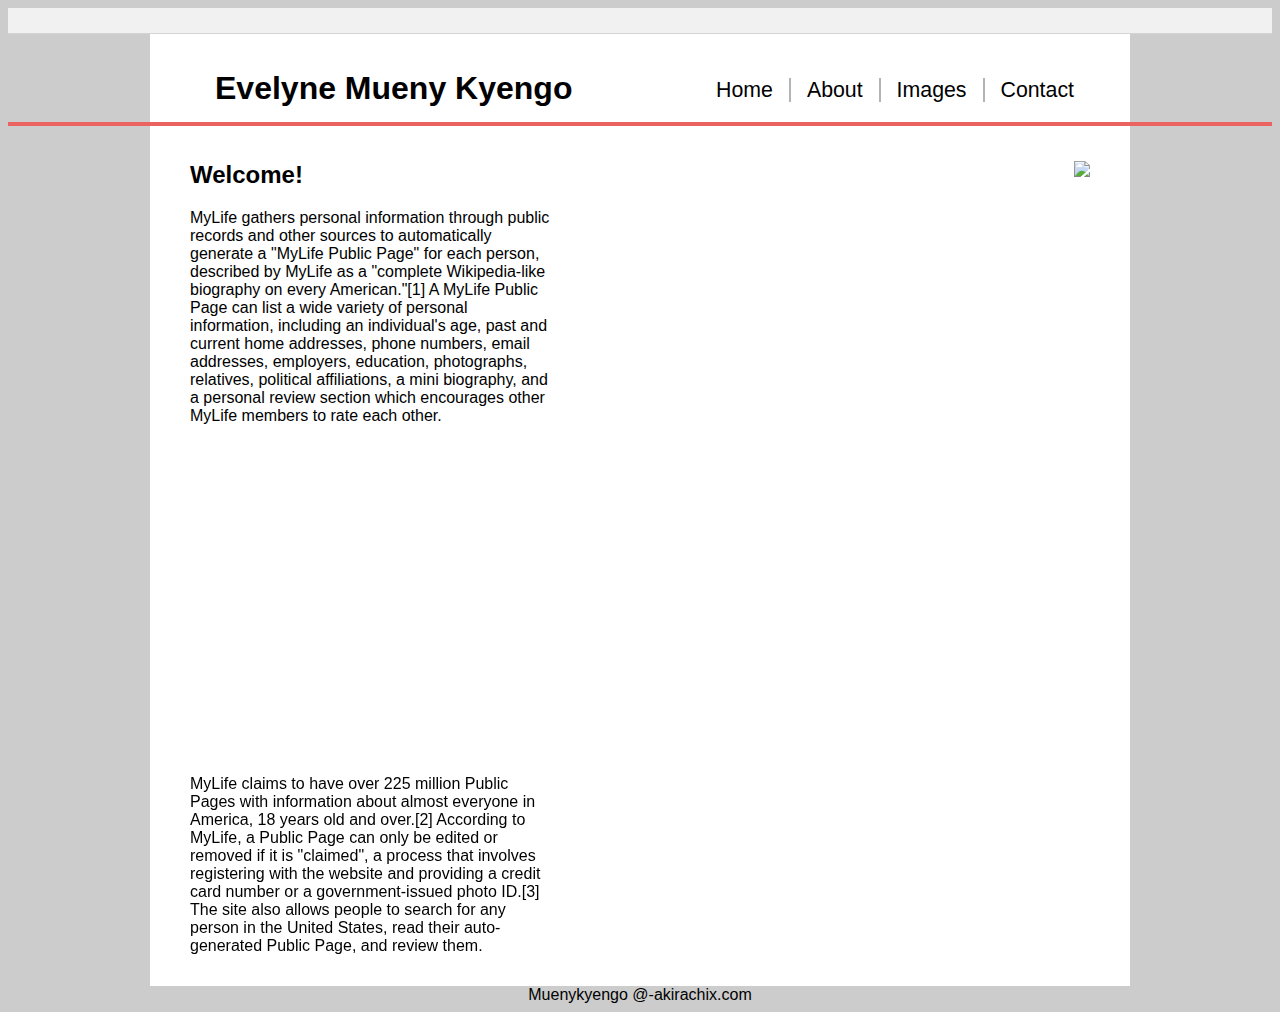
==== index.html @ c3484131 "adding a html file" ====
<!DOCTYPE html>
<html>
<head>
<title>Mueny website</title>
<link rel="stylesheet" href="css/main.css"> 
</head>
<body>

	<div id="top-bar"></div>
	<div class="normal-wrapper">
		  <div id="logo-container">
	 <h1>Evelyne Mueny Kyengo</h1>
	 <ul id="navbar">
	<li><a href="">Home</a></li>
	<li><a href="">About</a></li>
	<li><a href="">Images</a></li>
	<li><a href="" class="last-link" >Contact</a></li>
</ul>
</div>

	</div>
		<div id="top-color-splash"></div>
	<div class="normal-wrapper">
	
		<div class="one-third">
			<h2 class="no-margin-top">Welcome!</h2>
			<p>MyLife gathers personal information through public records and other sources to automatically generate a "MyLife Public Page" for each person, described by MyLife as a "complete Wikipedia-like biography on every American."[1] A MyLife Public Page can list a wide variety of personal information, including an individual's age, past and current home addresses, phone numbers, email addresses, employers, education, photographs, relatives, political affiliations, a mini biography, and a personal review section which encourages other MyLife members to rate each other.</p>


<div class="media">
	<iframe width="380" height="330" src="https://www.youtube.com/embed/zsUrkNEpZq8" frameborder="0" allow="accelerometer; autoplay; encrypted-media; gyroscope; picture-in-picture" allowfullscreen></iframe>
	</div>

			 MyLife claims to have over 225 million Public Pages with information about almost everyone in America, 18 years old and over.[2] According to MyLife, a Public Page can only be edited or removed if it is "claimed", a process that involves registering with the website and providing a credit card number or a government-issued photo ID.[3] The site also allows people to search for any person in the United States, read their auto-generated Public Page, and review them.</p>
	</div>
	<div class="two-third">
		<img class="featured-image" src="Img/club.jpg" />

</div>

		

</div>
	


</body>
<FOOTER>Muenykyengo @-akirachix.com</FOOTER>	
</html>
---- css/main.css ----
html, body {
	background-color: #ccc;
	background-image:url(../img/trang.jpg)
	margin: 0;
	padding: 0;
	font-family: 'Helvetica', 'Arial'; /* initial fonts */
}
#top-bar {
	width: 100%;
	background: #F1F1F1; /* light gray */
	border-bottom: 1px solid #D4D4D4; /* dark gray "underline" */
	height: 25px;
}

.normal-wrapper {
	width: 900px;
	margin: 0 auto;
	padding: 15px 40px;
	background: #fff;
	overflow: auto;
}

h1 {
	float: left;
	margin: 21px 0 0 25px;
}

#navbar {
    list-style-type: none; /* remove bullet points */
    margin: 29px 0 0 0;
    padding: 0;
    float: right;
    font-size: 16pt;
}
#navbar li {
    display: inline; /* make items horizontal */
}
#navbar li a:link, #navbar li a:visited, #navbar li a:active { 
    text-decoration: none; /* remove underline */
    color: #000000;
    padding: 0 16px 0 10px; /* space links apart */
    margin: 0;
    border-right: 2px solid #B4B4B4; /* divider */
}
#navbar li a:link.last-link {
    /* remove divider */
    border-right: 0px;
}
#navbar li a:hover {
    /* change color on hover (mouseover) */
    color: #EB6361;
}
#top-color-splash {
	width: 100%;
	height: 4px;
	background: #EB6361;
}
.one-third {
	width: 40%;
	float: left;
	box-sizing: border-box; /* ensure padding and borders do not increase the size */
	margin-top: 20px;
}
.two-third {
	width: 60%;
	float: left;
	box-sizing: border-box; /* ensure padding and borders do not increase the size */
	padding-left: 40px;
	text-align: right;
	margin-top: 20px;
}
.featured-image {
	max-width: 500px; /* reduce image size while maintaining aspect ratio */
}
.no-margin-top {
	margin-top: 0; /* remove margin on things like headers */
}
footer{
	text-align: center;
}
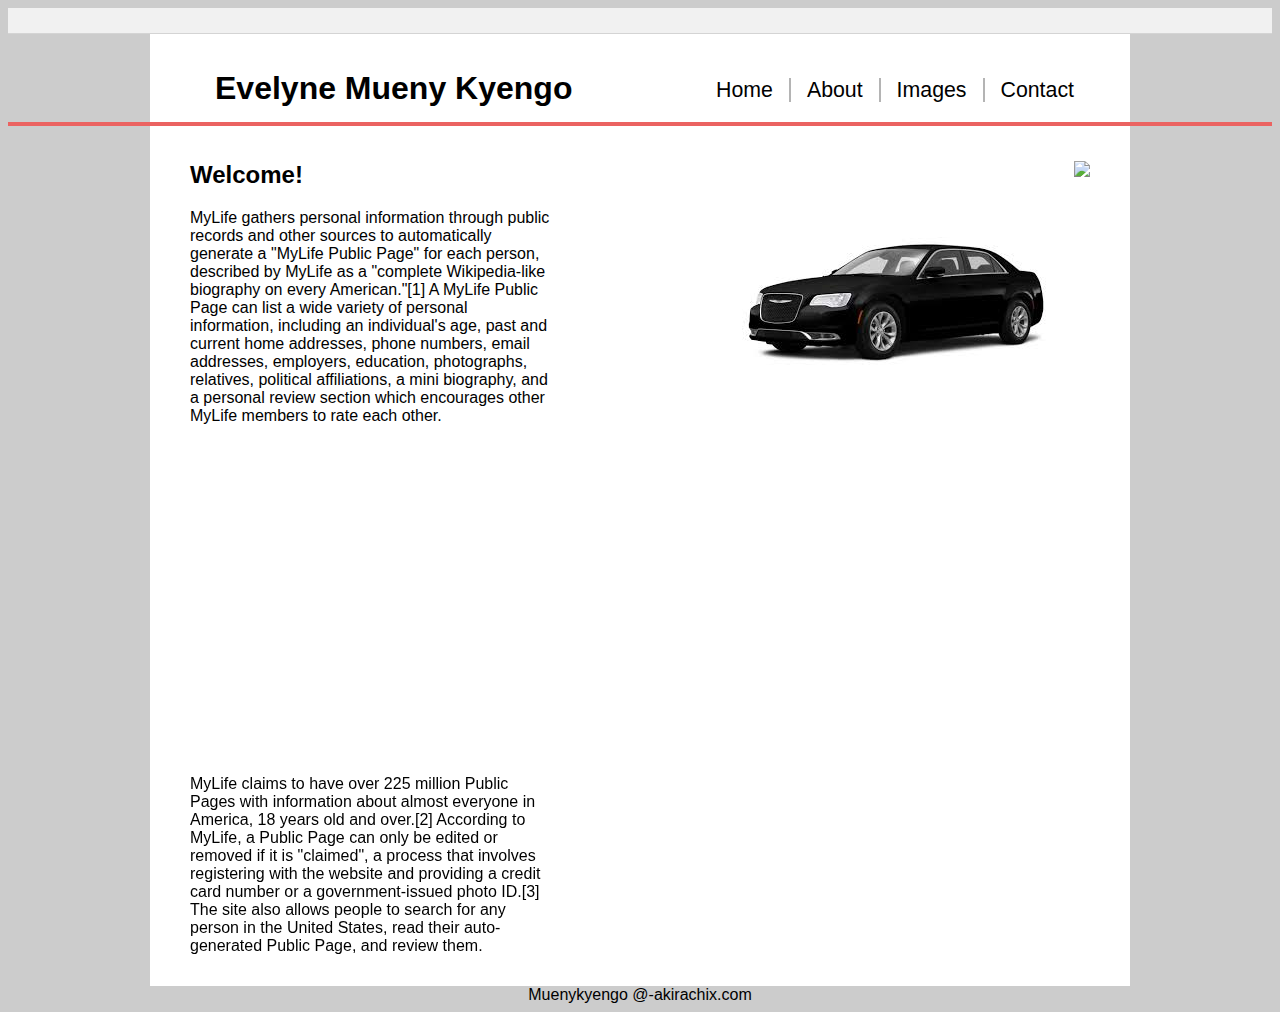
==== commit 13a3f935: "a personal site" ====
--- a/index.html
+++ b/index.html
@@ -37,8 +37,9 @@
 		<img class="featured-image" src="Img/club.jpg" />
 
 </div>
-
-		
+<div class="car">
+<img src="img/car.jpg">	
+</div>
 
 </div>
 	
--- a/css/main.css
+++ b/css/main.css
@@ -75,6 +75,11 @@
 .no-margin-top {
 	margin-top: 0; /* remove margin on things like headers */
 }
+
+.car{
+	float: right;
+	padding: 40px;
+}
 footer{
 	text-align: center;
 }
